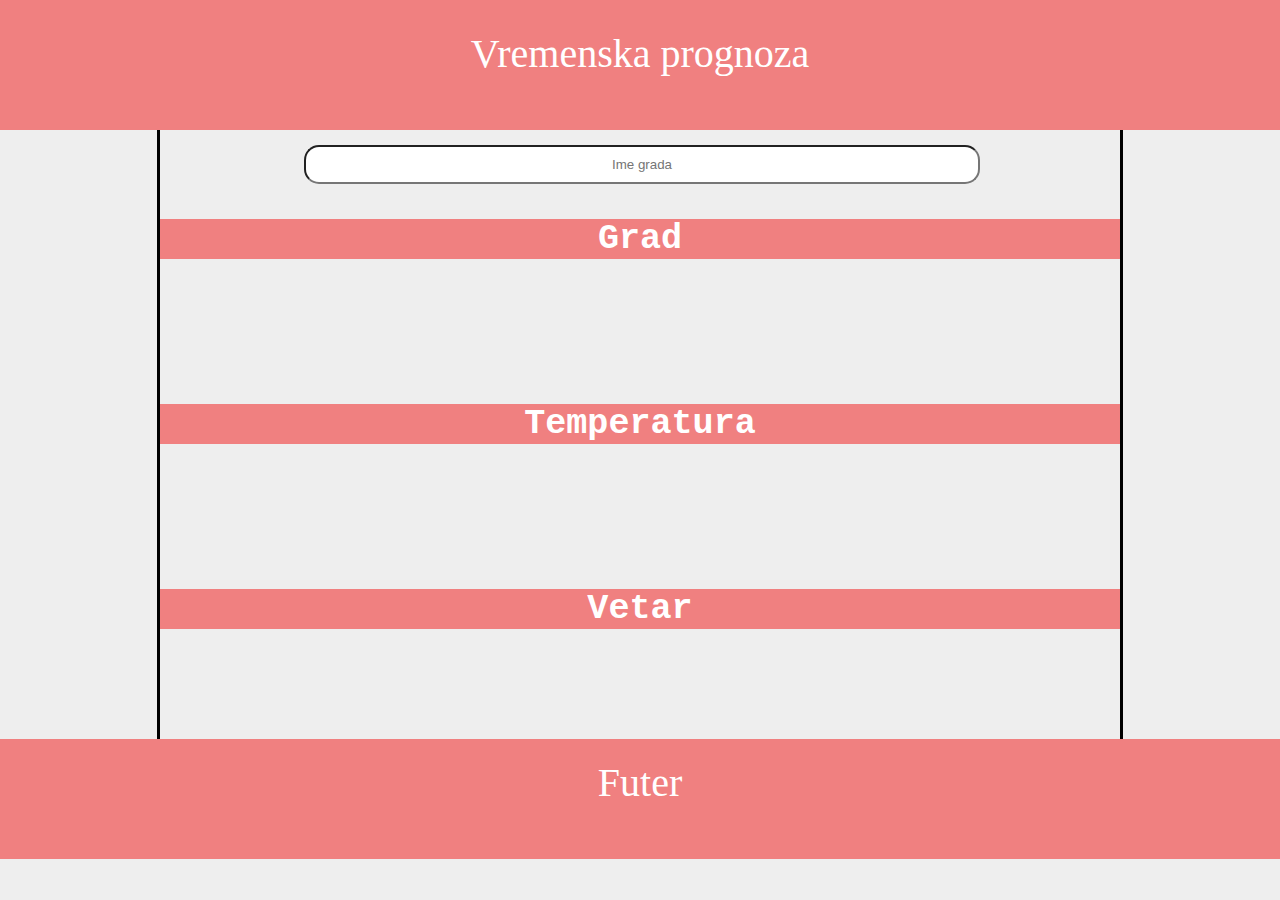
==== index.html @ 87193edc "first commit" ====
<!DOCTYPE html>
<html lang="en">
<head>
    <meta charset="UTF-8">
    <meta name="viewport" content="width=device-width, initial-scale=1.0">
    <meta http-equiv="X-UA-Compatible" content="ie=edge">
    <title>Document</title>
    <link rel="stylesheet" href="style.css">
</head>
<body>
    <header>
        Vremenska prognoza
    </header>

    <main>
            <input type="text" id="input" placeholder="Ime grada">  
        <div id="vremeDiv">
            <div id="div1">
                <h3 class="natpis">Grad</h3>
                <div id="asd">
                    <img src="" alt="" id="icon">
                    <div id="grad"></div>
                </div>
                
            </div>
            <div id="div2">
                <h3 class="natpis">Temperatura</h3>
                <div id="temp"></div>
            </div>
            <div id="div3">
                <h3 class="natpis">Vetar</h3>
                <div id="vetar"></div>
            </div>
        </div>
    </main>
        
    <footer>
        Futer
    </footer>

    <script src="skript.js"></script>
</body>
</html>
---- style.css ----
body{
    background-color: #eeeeee;
    margin: 0;
}
header{
    width: 100%;
    height: 100px;
    text-align: center;
    font-size: 40px;
    color: white;
    
    background-color: lightcoral;
    margin: auto;
    padding-top: 30px;
}
main{
    width: 75%;
    margin: auto;
    border-left: 3px solid black;
    border-right: 3px solid black;
}
#divInput{
    position: relative;
}
#input{
    width: 70%;
    padding: 10px 0 10px 0;
    text-align: center;
    border-radius: 15px;
    outline: none;
    margin: auto;
    margin-top: 15px;
    margin-left: 15%;
}
#div1{
    margin: auto;
    font-family: "Courier New";
    font-weight: bold;
    font-size: 30px;
    height: 150px;
    text-align: center;
    margin-top: 30px;
    position: relative;
}
#asd{
    display: block;
    padding: 27px;

}
#div2{
    width: 100%;
    position: relative;
    font-family: "Courier New";
    font-weight: bold;
    font-size: 30px;
    margin-top: 30px;
    text-align: center;
    height: 150px;
    position: relative;
}
#div3{
    width: 100%;
    margin-top: 30px;
    font-family: "Courier New";
    font-weight: bold;
    font-size: 30px;
    text-align: center;
    height: 150px;
    position: relative;
}
.natpis{
    background-color: lightcoral;
    color: white;
}
#grad, #temp, #vetar{
    position: absolute;
    left: 50%;
    top: 50%;
    transform: translate(-50%, -50%);
}
#icon{
    width: 80px;
}
footer{
    width: 100%;
    height: 100px;
    text-align: center;
    background-color: lightcoral;
    color: white;
    font-size: 40px;
    padding-top: 20px;
}
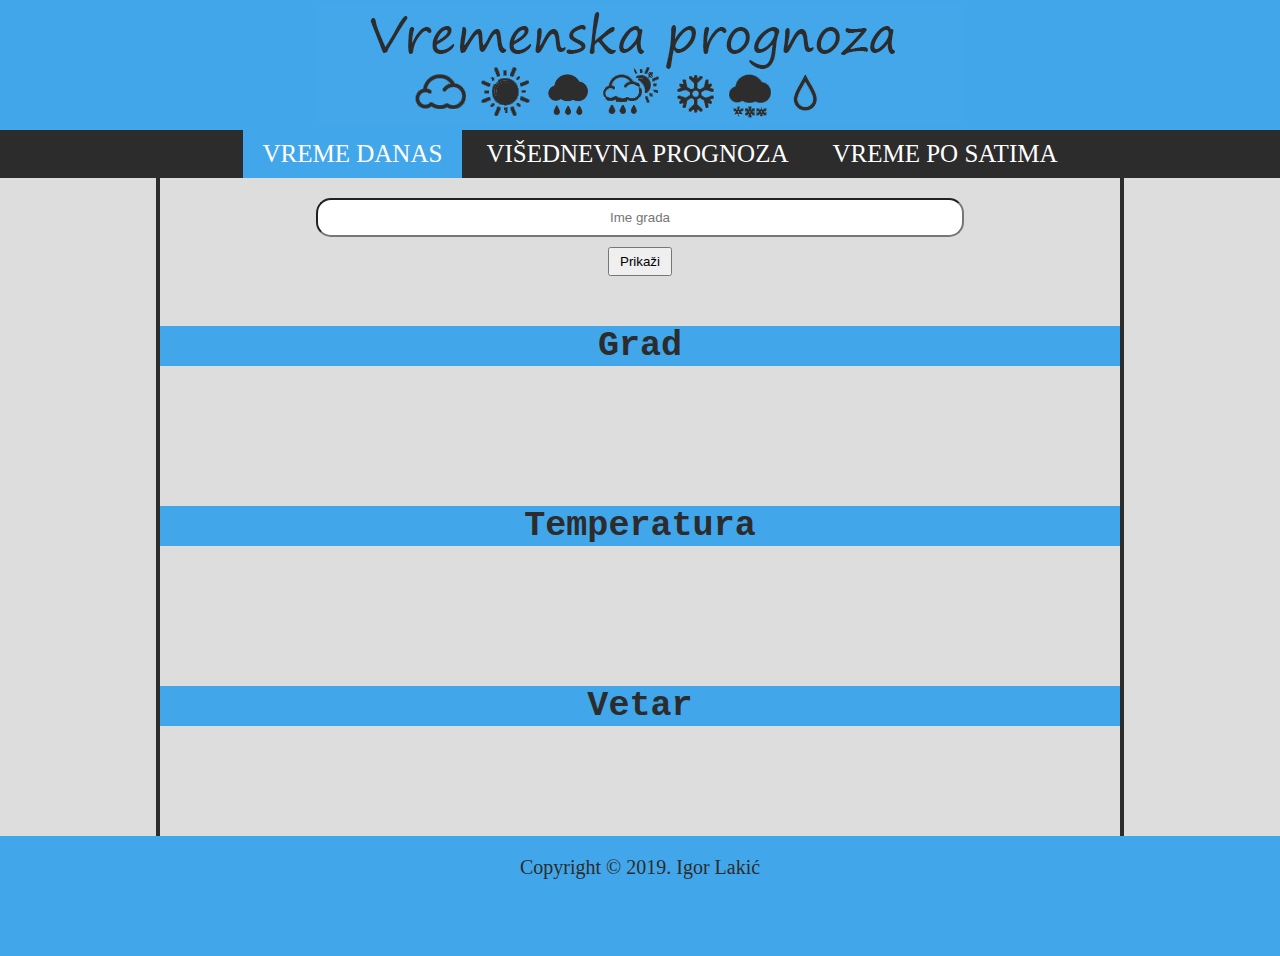
==== commit 0eaa3df8: "new commit" ====
--- a/index.html
+++ b/index.html
@@ -4,20 +4,29 @@
     <meta charset="UTF-8">
     <meta name="viewport" content="width=device-width, initial-scale=1.0">
     <meta http-equiv="X-UA-Compatible" content="ie=edge">
-    <title>Document</title>
+    <title>Vreme danas</title>
     <link rel="stylesheet" href="style.css">
 </head>
 <body>
     <header>
-        Vremenska prognoza
+        
     </header>
-
-    <main>
-            <input type="text" id="input" placeholder="Ime grada">  
+    <nav>
+        <ul>
+            <li class="active"><a href="index.html">VREME DANAS</a></li>
+            <li><a href="visednevna.html">VIŠEDNEVNA PROGNOZA</a></li>
+            <li><a href="po_satima.html">VREME PO SATIMA</a></li>
+        </ul>
+    </nav>
+    <main>  
+        <div class="pretraga">
+            <input type="text" id="input" placeholder="Ime grada"><br>
+            <button id="dugmePrvo">Prikaži</button>
+        </div>
         <div id="vremeDiv">
             <div id="div1">
                 <h3 class="natpis">Grad</h3>
-                <div id="asd">
+                <div id="slika">
                     <img src="" alt="" id="icon">
                     <div id="grad"></div>
                 </div>
@@ -26,18 +35,20 @@
             <div id="div2">
                 <h3 class="natpis">Temperatura</h3>
                 <div id="temp"></div>
+                <div id="desc"></div>
             </div>
             <div id="div3">
                 <h3 class="natpis">Vetar</h3>
-                <div id="vetar"></div>
+                <div id="vetarBrzina"></div>
+                <div id="vetarPravac"></div>
             </div>
         </div>
     </main>
         
     <footer>
-        Futer
+            Copyright © 2019. Igor Lakić
     </footer>
 
-    <script src="skript.js"></script>
+    <script src="script.js"></script>
 </body>
 </html>--- a/style.css
+++ b/style.css
@@ -1,5 +1,5 @@
 body{
-    background-color: #eeeeee;
+    background-color: #ddd;
     margin: 0;
 }
 header{
@@ -9,15 +9,41 @@
     font-size: 40px;
     color: white;
     
-    background-color: lightcoral;
+    background-color: #42a7ea;
     margin: auto;
     padding-top: 30px;
+    background-image: url('head_img.jpg');
+    background-repeat: no-repeat;
+    background-position: center;
+}
+nav ul{
+    margin: auto;
+}
+li{
+    display: inline-block;
+    padding: 10px 20px 10px 20px;
+    font-size: 25px;
+    user-select: none;
+}
+nav{
+    background-color: #2c2c2c;
+    text-align: center;
+}
+li a{
+    text-decoration: none;
+    color: white;
+}
+nav ul li:hover{
+    background-color: #42a7ea;
+    color: #2c2c2c;
+    cursor: pointer;
 }
 main{
     width: 75%;
     margin: auto;
-    border-left: 3px solid black;
-    border-right: 3px solid black;
+    border-left: 4px solid #2c2c2c;
+    border-right: 4px solid #2c2c2c;
+    text-align: center;
 }
 #divInput{
     position: relative;
@@ -29,8 +55,6 @@
     border-radius: 15px;
     outline: none;
     margin: auto;
-    margin-top: 15px;
-    margin-left: 15%;
 }
 #div1{
     margin: auto;
@@ -42,7 +66,7 @@
     margin-top: 30px;
     position: relative;
 }
-#asd{
+#slika{
     display: block;
     padding: 27px;
 
@@ -58,6 +82,9 @@
     height: 150px;
     position: relative;
 }
+#desc{
+    padding: 25px;
+}
 #div3{
     width: 100%;
     margin-top: 30px;
@@ -69,14 +96,19 @@
     position: relative;
 }
 .natpis{
-    background-color: lightcoral;
-    color: white;
+    background-color: #42a7ea;
+    color: #2c2c2c;
+    user-select: none;
+    margin-top: 0;
 }
-#grad, #temp, #vetar{
+#grad, #temp, #vetarBrzina{
     position: absolute;
     left: 50%;
     top: 50%;
     transform: translate(-50%, -50%);
+}
+#vetarPravac{
+    padding: 25px;
 }
 #icon{
     width: 80px;
@@ -85,8 +117,73 @@
     width: 100%;
     height: 100px;
     text-align: center;
-    background-color: lightcoral;
-    color: white;
-    font-size: 40px;
+    background-color: #42a7ea;
+    color: #2c2c2c;
+    font-size: 20px;
     padding-top: 20px;
+}
+.brDana{
+    padding: 20px;
+}
+#dani{
+    width: 60px;
+    height: 30px;
+    font-size: 30px;
+    text-align: center;
+    
+}
+button{
+    padding: 5px 10px 5px 10px;
+}
+select{
+    width: 70%;
+    height: 25px;
+}
+select option{
+    text-align: center;
+}
+.active{
+    background-color: #42a7ea;
+}
+#vremeDiv2{
+    min-height: 350px;
+    height: auto;
+    text-align: center;
+}
+#prikazVisednevna{
+    display: inline-block;
+    padding: 20px;
+    box-shadow: 0 2px 4px #eee;
+    margin: 5px 7px 5px 7px;
+}
+.pretraga{
+    text-align: center;
+    padding: 20px;
+}
+.txtUnos{
+    font-size: 25px;
+}
+#prikazSati{
+    display: inline-block;
+    padding: 20px;
+    box-shadow: 2px 3px 3px #eee;
+    margin: 5px 7px 5px 7px;
+}
+#dugmePrvo, #dugmeTrece{
+    margin-top: 10px;
+}
+@media (max-width: 650px){
+    main{
+        width: 100%;
+        border: none;
+    }
+    nav ul{
+        padding: 0;
+    }
+    li{
+        display: block;
+    }
+    header{
+        background-size: 100%;
+    }
 }